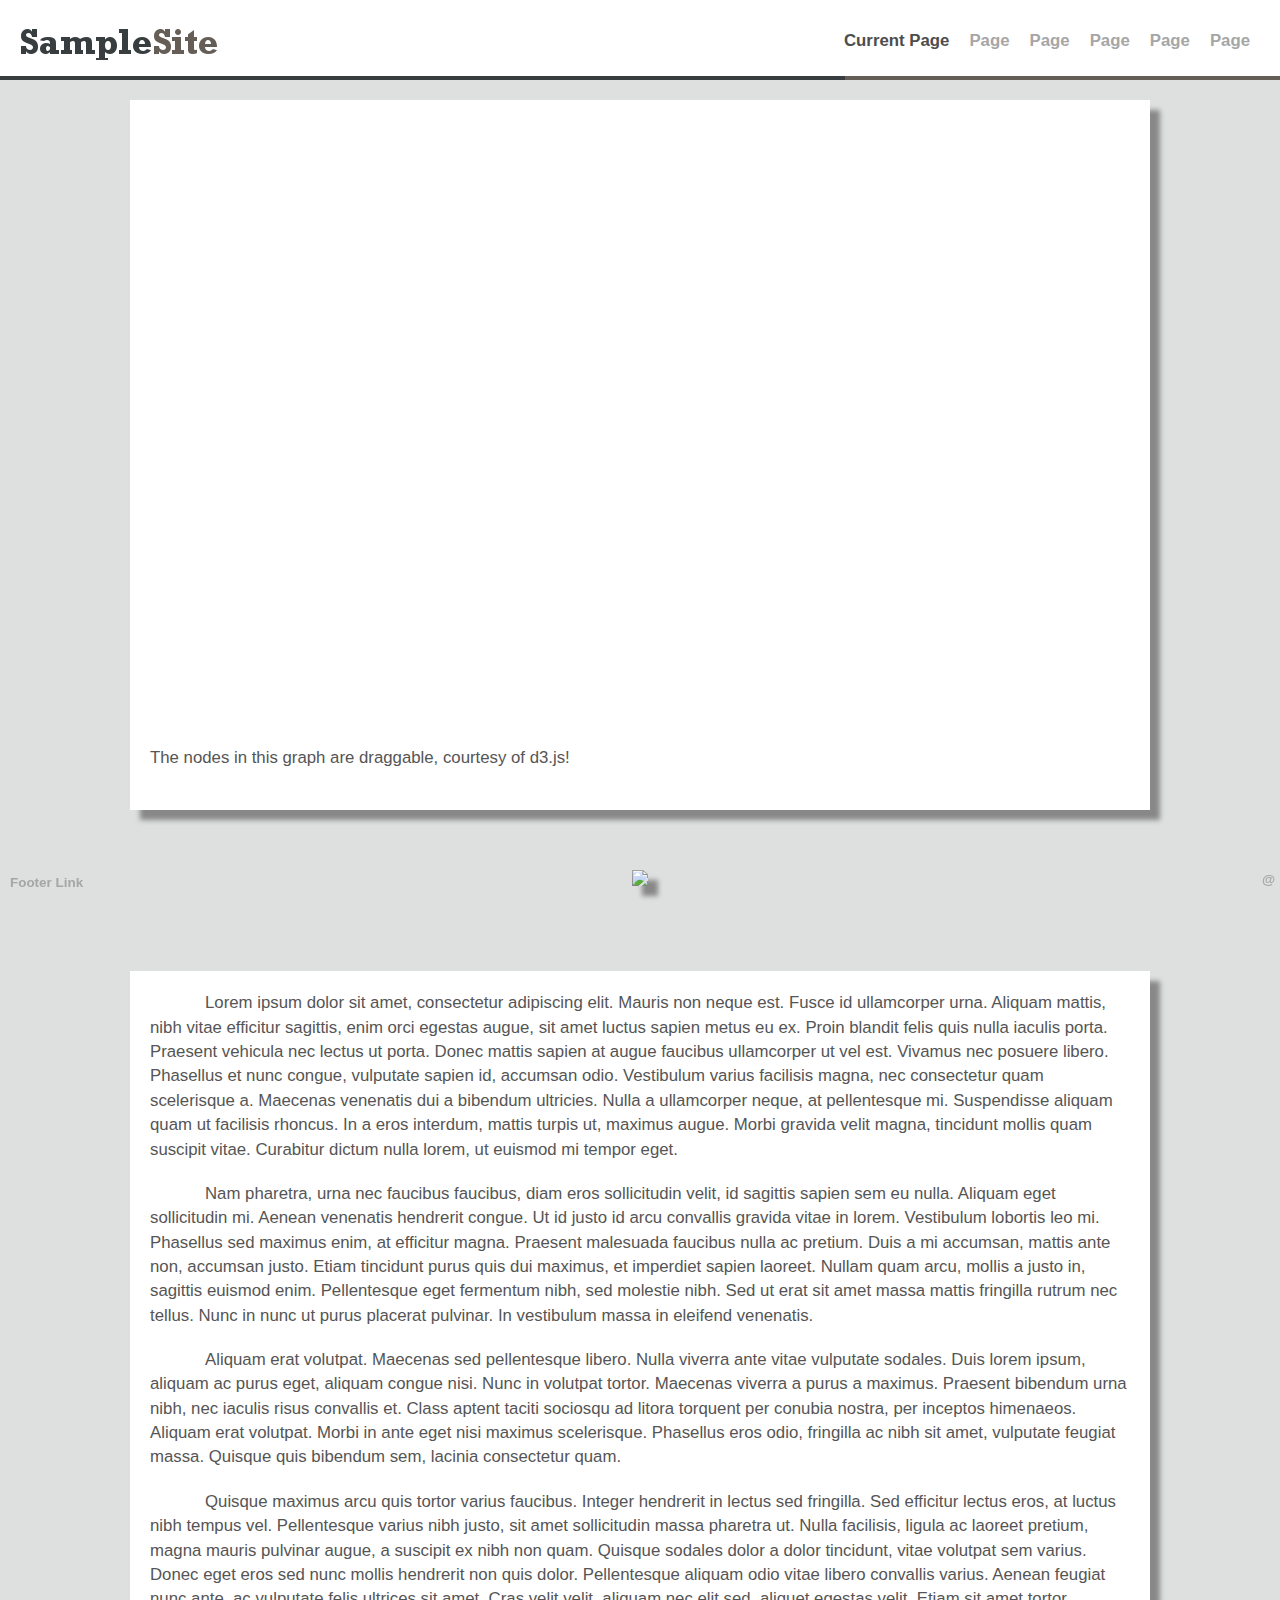
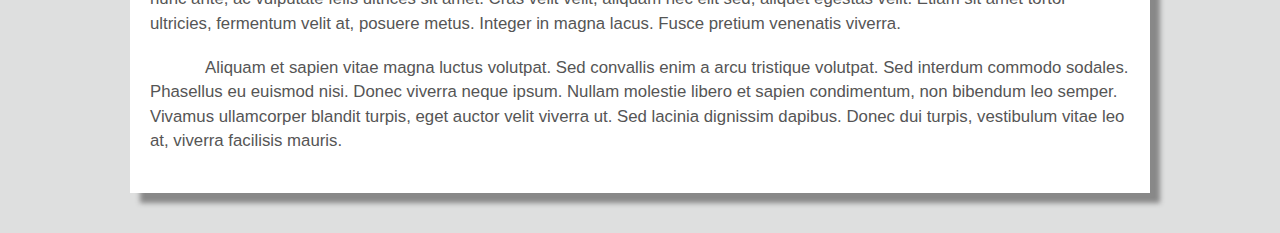
==== SampleSite/index.html @ 81d7e268 "Add files via upload" ====
<!DOCTYPE html>
<html>
    <head>
		<meta content="text/html;charset=utf-8" http-equiv="Content-Type">
		<meta content="utf-8" http-equiv="encoding">
		<link rel="icon" href="img/favicon.ico" type="image/x-icon"/>
		<link rel="shortcut icon" href="img/favicon.ico" type="image/x-icon"/>
        <link rel="stylesheet" href="style.css" />
        <title>Sample Website</title>

        <script src="http://ajax.googleapis.com/ajax/libs/jquery/1.11.1/jquery.min.js"></script>

        <!--[if IE]> <script src="http://html5shiv.googlecode.com/svn/trunk/html5.js"></script><![endif]-->

        <script type='text/javascript' src="js/hover.js"></script>

    </head>
    <body>

        <header>
            <a href="view.jsp" id="logo"></a>

            <nav>

                <a href="#" id="menu-icon"></a>

                <ul>

                    <li><a href="#" class="current">Current Page</a></li>
                    <li><a href="#">Page</a></li>
                    <li><a href="#">Page</a></li>
                    <li><a href="#">Page</a></li>
                    <li><a href="#">Page</a></li>
                    <li><a href="#">Page</a></li>

                </ul>

            </nav>
            <h1 id="border"> </h1>
        </header>

        <section id="content1">
		<iframe src="graph.html"></iframe> <br /><br />
		<p>The nodes in this graph are draggable, courtesy of d3.js!</p>
	    </section>
		
		<center><img src="img/sample-image.png" id="inline-img-1" ></img></center>
		
        <section id="content2">
		<p>Lorem ipsum dolor sit amet, consectetur adipiscing elit. Mauris non neque est. Fusce id ullamcorper urna. Aliquam mattis, nibh vitae efficitur sagittis, enim orci egestas augue, sit amet luctus sapien metus eu ex. Proin blandit felis quis nulla iaculis porta. Praesent vehicula nec lectus ut porta. Donec mattis sapien at augue faucibus ullamcorper ut vel est. Vivamus nec posuere libero. Phasellus et nunc congue, vulputate sapien id, accumsan odio. Vestibulum varius facilisis magna, nec consectetur quam scelerisque a. Maecenas venenatis dui a bibendum ultricies. Nulla a ullamcorper neque, at pellentesque mi. Suspendisse aliquam quam ut facilisis rhoncus. In a eros interdum, mattis turpis ut, maximus augue. Morbi gravida velit magna, tincidunt mollis quam suscipit vitae. Curabitur dictum nulla lorem, ut euismod mi tempor eget. </p>
		
		<p>Nam pharetra, urna nec faucibus faucibus, diam eros sollicitudin velit, id sagittis sapien sem eu nulla. Aliquam eget sollicitudin mi. Aenean venenatis hendrerit congue. Ut id justo id arcu convallis gravida vitae in lorem. Vestibulum lobortis leo mi. Phasellus sed maximus enim, at efficitur magna. Praesent malesuada faucibus nulla ac pretium. Duis a mi accumsan, mattis ante non, accumsan justo. Etiam tincidunt purus quis dui maximus, et imperdiet sapien laoreet. Nullam quam arcu, mollis a justo in, sagittis euismod enim. Pellentesque eget fermentum nibh, sed molestie nibh. Sed ut erat sit amet massa mattis fringilla rutrum nec tellus. Nunc in nunc ut purus placerat pulvinar. In vestibulum massa in eleifend venenatis. </p>

		<p>Aliquam erat volutpat. Maecenas sed pellentesque libero. Nulla viverra ante vitae vulputate sodales. Duis lorem ipsum, aliquam ac purus eget, aliquam congue nisi. Nunc in volutpat tortor. Maecenas viverra a purus a maximus. Praesent bibendum urna nibh, nec iaculis risus convallis et. Class aptent taciti sociosqu ad litora torquent per conubia nostra, per inceptos himenaeos. Aliquam erat volutpat. Morbi in ante eget nisi maximus scelerisque. Phasellus eros odio, fringilla ac nibh sit amet, vulputate feugiat massa. Quisque quis bibendum sem, lacinia consectetur quam. </p>

		<p>Quisque maximus arcu quis tortor varius faucibus. Integer hendrerit in lectus sed fringilla. Sed efficitur lectus eros, at luctus nibh tempus vel. Pellentesque varius nibh justo, sit amet sollicitudin massa pharetra ut. Nulla facilisis, ligula ac laoreet pretium, magna mauris pulvinar augue, a suscipit ex nibh non quam. Quisque sodales dolor a dolor tincidunt, vitae volutpat sem varius. Donec eget eros sed nunc mollis hendrerit non quis dolor. Pellentesque aliquam odio vitae libero convallis varius. Aenean feugiat nunc ante, ac vulputate felis ultrices sit amet. Cras velit velit, aliquam nec elit sed, aliquet egestas velit. Etiam sit amet tortor ultricies, fermentum velit at, posuere metus. Integer in magna lacus. Fusce pretium venenatis viverra. </p>

		<p>Aliquam et sapien vitae magna luctus volutpat. Sed convallis enim a arcu tristique volutpat. Sed interdum commodo sodales. Phasellus eu euismod nisi. Donec viverra neque ipsum. Nullam molestie libero et sapien condimentum, non bibendum leo semper. Vivamus ullamcorper blandit turpis, eget auctor velit viverra ut. Sed lacinia dignissim dapibus. Donec dui turpis, vestibulum vitae leo at, viverra facilisis mauris.</p>

        </section>

        <footer>
            <ul><li><a href="#">Footer Link</a></li>
            </ul>
            <h2 id="credittext">@</h2>
        </footer>

    </body>

</html>
---- SampleSite/style.css ----
/*Reset default properties to make life easier.*/

html, body, div, span, applet, object, iframe, h1, h2, h3, h4, h5, h6, p, blockquote, pre, a, abbr, acronym, address, big, cite, code, del, dfn, em, font, img, ins, kbd, q, s, samp, small, strike, strong, sub, sup, tt, var, b, u, i, center, dl, dt, dd, ol, ul, li, fieldset, form, label, legend, table, caption, tbody, tfoot, thead, tr, th, td {margin:0; padding:0; border:0; outline:0; font-size:100%; vertical-align:baseline; background:transparent;} body {line-height: 1;}ol, ul{list-style:none;} blockquote, q{quotes:none;} blockquote:before, blockquote:after, q:before, q:after{content:'';content:none;} :focus{outline:0;} ins{text-decoration:none;} del{text-decoration:line-through;} table{border-collapse:collapse; border-spacing:0;}

body { 
    font-size: 1.05em;
    line-height: 1.25em;
    font-family: Helvetica Neue, Helvetica, Arial;
    background: #DEDFDF;
    color: #555;
}

section {
	background: #fff;
	box-shadow: 10px 10px 5px #888888;
}

a {

    color: #A6A6A6;
    text-decoration: none;
    font-weight: bold;

}

a:hover {

    color: #757575;

}

img {

    width: 100%;

}

header {

    background: #fff;
    width: 100%;
    height: 76px;
    position: fixed;
    top: 0;
    left: 0;
    z-index: 99;

}

footer {
    background: transparent;
    width: 100%;
    height: 38px;
    position: fixed;
    bottom: 0;
    left: 0;
    font-size:0.8em;
}

#border:after {
    background: linear-gradient(to right,  #383D40 0%,#383D40 66%,#655E56 66%,#655E56 100%);
    height: 4px;
    width: 100%;
    position: absolute;
    left: 0px;
    top: 76px;
    content: " ";
}

#logo{

    margin: 20px;
    float: left;
    width: 200px;
    height: 40px;
    background: url(img/logo.png) no-repeat center;
    display: block;

}

nav {

    float: right;
    padding: 20px;

}

#menu-icon {

    display: hidden;
    width: 40px;
    height: 40px;
    background: #4D4D4D url(img/menu-icon.png) center;
    border-radius: 5px;

}

a:hover#menu-icon {

    background-color: #444;
    border-radius: 4px 4px 0 0;

}

ul {

    list-style: none;

}

li {

    display: inline-block;
    float: left;
    padding: 10px

}

.current {

    color: #4D4D4D;

}

section {

    margin: 80px auto 40px;
    max-width: 980px;
    position: relative;
    padding: 20px

}

h1 {

    font-size: 2em;
    color: #4D4D4D;
    line-height: 1.15em;
    margin: 20px 0 ;

}

p {

    line-height: 1.45em;
    margin-bottom: 20px;

}

#credittext {
    position: absolute;
    height: 100%;
    bottom: -7px;
    right: 0px;
    padding: 0px;
    margin: 0px;
    margin-right: 5px;
    color: #A6A6A6;
}

.featureimage {
    border-radius: 25px;
    box-shadow: 10px 10px 5px #888888;
}

.inline {
    float: right;
    height: auto;
    width: 400px;
}

.inlineimage {
    border-radius: 25px;
    box-shadow: 10px 10px 5px #888888;
}

.caption {
    text-align: center;
    display: inline;
}

.captioncenter {
    margin: 10px;
}

.link {
    cursor: pointer;
}

/*Main Page Content*/

iframe {
	width: 100%;
	height: 600px;
}

#content1 {
	position: relative;
	top: 20px;
	margin: 80px auto 40px;
}

#content2 {
	position: relative;
	text-indent: 55px;
	margin: 40px auto 40px;
}

#inline-img-1 {
	position: relative;
	max-width: 1020px;
	box-shadow: 10px 10px 5px #888888;
    margin: 40px auto 40px;
}

@media only screen and (max-width : 760px) {

    header {

        position: absolute;

    }

    #menu-icon {

        display:inline-block;

    }

    nav ul, nav:active ul { 

        display: none;
        position: absolute;
        padding: 20px;
        background: #fff;
        border: 5px solid #444;
        right: 20px;
        top: 60px;
        width: 50%;
        border-radius: 4px 0 4px 4px;
        z-index: 101;

    }

    nav li {

        text-align: center;
        width: 100%;
        padding: 10px 0;
        margin: 0;
        z-index: 102;

    }

    nav:hover ul {

        display: block;

    }

    #pagetitle {
        display: block;
    }

}
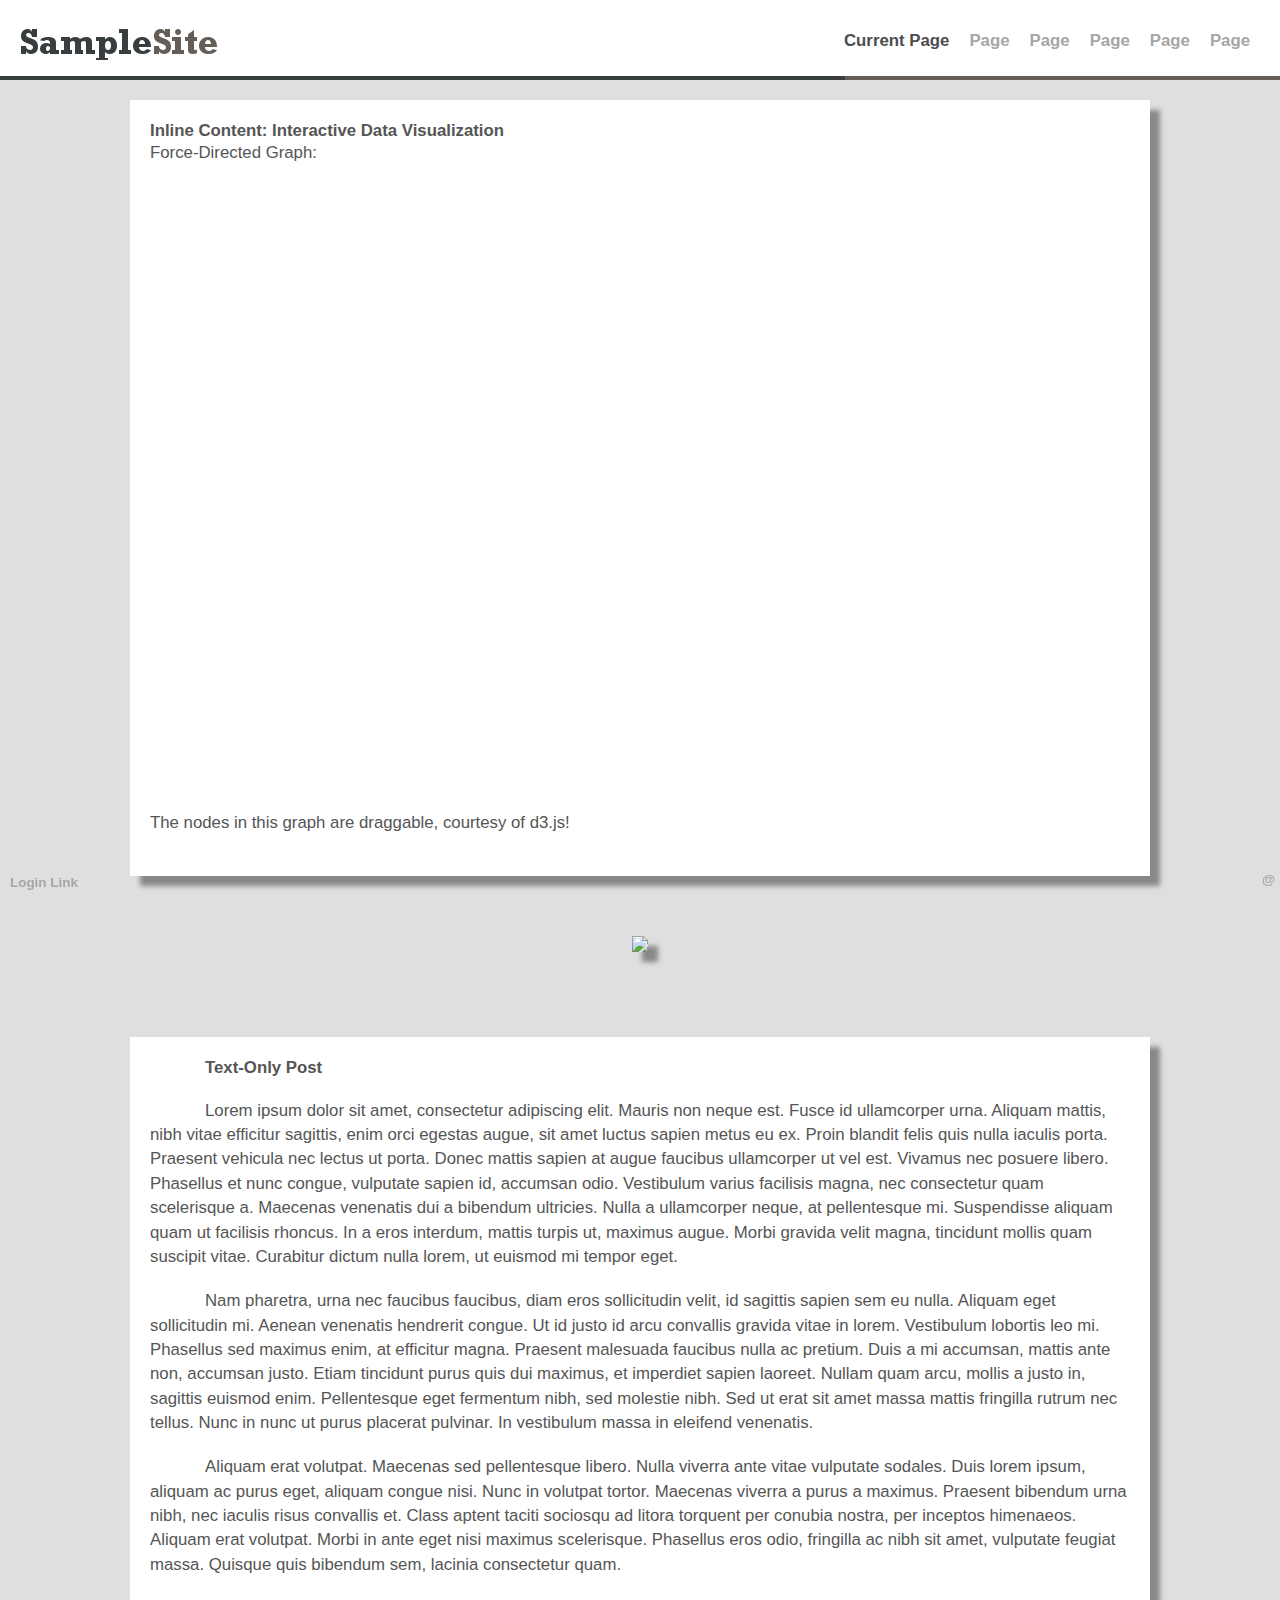
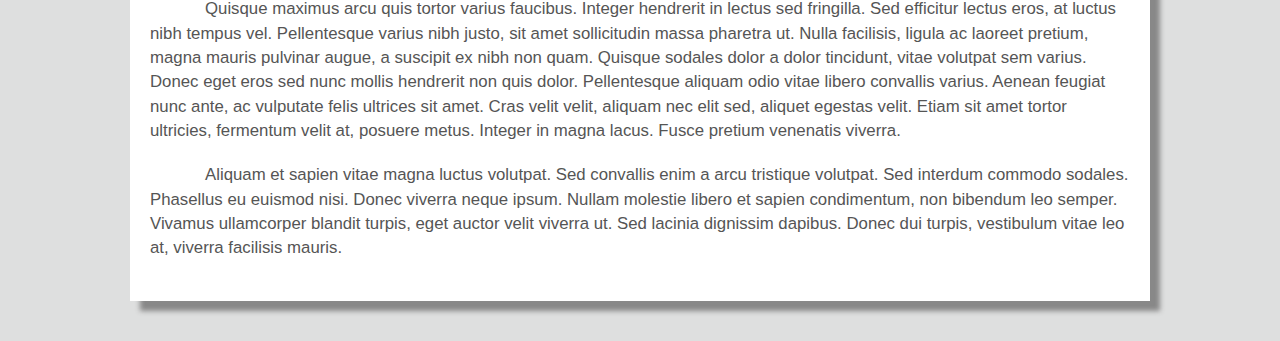
==== commit f9d657ac: "Add files via upload" ====
--- a/SampleSite/index.html
+++ b/SampleSite/index.html
@@ -40,6 +40,8 @@
         </header>
 
         <section id="content1">
+		<h2>Inline Content: Interactive Data Visualization</h2>
+		<p>Force-Directed Graph:</p>
 		<iframe src="graph.html"></iframe> <br /><br />
 		<p>The nodes in this graph are draggable, courtesy of d3.js!</p>
 	    </section>
@@ -47,6 +49,8 @@
 		<center><img src="img/sample-image.png" id="inline-img-1" ></img></center>
 		
         <section id="content2">
+		<h2>Text-Only Post</h2><br />
+		
 		<p>Lorem ipsum dolor sit amet, consectetur adipiscing elit. Mauris non neque est. Fusce id ullamcorper urna. Aliquam mattis, nibh vitae efficitur sagittis, enim orci egestas augue, sit amet luctus sapien metus eu ex. Proin blandit felis quis nulla iaculis porta. Praesent vehicula nec lectus ut porta. Donec mattis sapien at augue faucibus ullamcorper ut vel est. Vivamus nec posuere libero. Phasellus et nunc congue, vulputate sapien id, accumsan odio. Vestibulum varius facilisis magna, nec consectetur quam scelerisque a. Maecenas venenatis dui a bibendum ultricies. Nulla a ullamcorper neque, at pellentesque mi. Suspendisse aliquam quam ut facilisis rhoncus. In a eros interdum, mattis turpis ut, maximus augue. Morbi gravida velit magna, tincidunt mollis quam suscipit vitae. Curabitur dictum nulla lorem, ut euismod mi tempor eget. </p>
 		
 		<p>Nam pharetra, urna nec faucibus faucibus, diam eros sollicitudin velit, id sagittis sapien sem eu nulla. Aliquam eget sollicitudin mi. Aenean venenatis hendrerit congue. Ut id justo id arcu convallis gravida vitae in lorem. Vestibulum lobortis leo mi. Phasellus sed maximus enim, at efficitur magna. Praesent malesuada faucibus nulla ac pretium. Duis a mi accumsan, mattis ante non, accumsan justo. Etiam tincidunt purus quis dui maximus, et imperdiet sapien laoreet. Nullam quam arcu, mollis a justo in, sagittis euismod enim. Pellentesque eget fermentum nibh, sed molestie nibh. Sed ut erat sit amet massa mattis fringilla rutrum nec tellus. Nunc in nunc ut purus placerat pulvinar. In vestibulum massa in eleifend venenatis. </p>
@@ -60,9 +64,9 @@
         </section>
 
         <footer>
-            <ul><li><a href="#">Footer Link</a></li>
+            <ul><li><a href="#">Login Link</a></li>
             </ul>
-            <h2 id="credittext">@</h2>
+            <a href="http://www.rishshadra.me"><h2 id="credittext">@</h2></a>
         </footer>
 
     </body>
